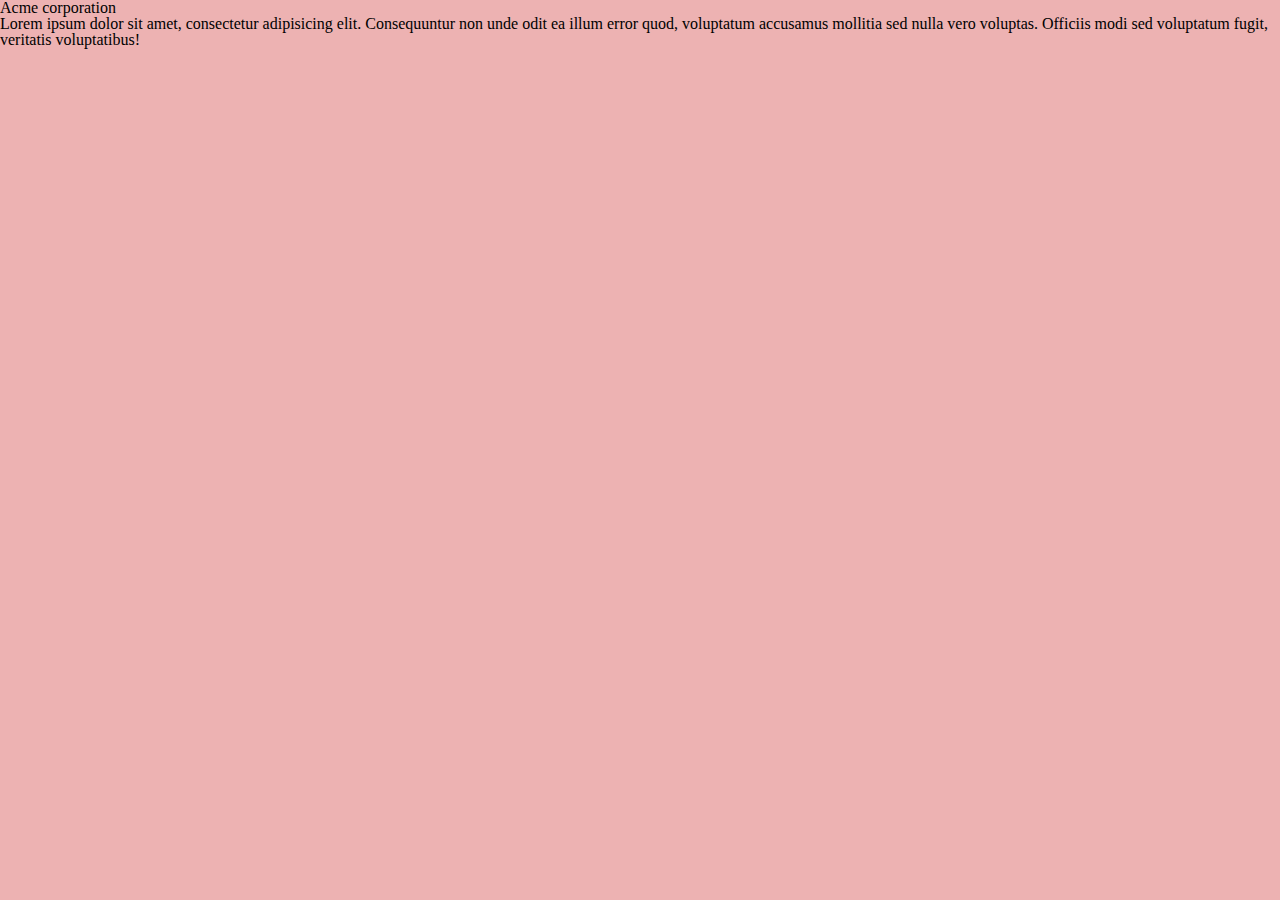
==== home.html @ 65b9d164 "styles" ====
<!DOCTYPE html>
<html lang="en">
<head>
    <meta charset="UTF-8">
    <title>Acme corporation</title>
    <link rel="stylesheet" href="/css/reset.css">
    <link rel="stylesheet" href="/css/styles.css">
</head>
<body>
    <h1>Acme corporation</h1>
    <h2>Lorem ipsum dolor sit amet, consectetur adipisicing elit. Consequuntur non unde odit ea illum error quod, voluptatum accusamus mollitia sed nulla vero voluptas. Officiis modi sed voluptatum fugit, veritatis voluptatibus!</h2>
</body>
</html>
---- css/styles.css ----
body {
    background: rgb(237, 178, 178);

}

table,
th,
td {
    border-collapse: collapse;
}

.table-container {
    background: white;
    margin: 40px auto;
    width: 600px;
    padding: 20px;
    box-shadow: 1px 1px 6px 5px gray;
}

.table-container1 {
    text-align: center; 
    color: #98a2b3
}

.table-container2 {
    text-align: center;
}
/* Заголовок таблицы */

.nametab {
    padding: 24px;
    width: 552px;
    height: 91px;

}

/* Tabl1 */
.border {
    border-bottom: 1px solid #e0e0e0;
    padding: 16px 0px;
    width: 552px;
    height: 56px;
}

.title {
    font-size: 16px;
    font-weight: bolder;
    text-align: right;
    color: #101828;
    width: 126px;
}

.meaning {
    font-size: 15px;
    text-align: right;
    color: #101828;
}

.name {
    font-size: 16px;
    color: #667085;
    width: 376px;
}

/* Tabl2 */

.border2 {

    width: 552px;
    height: 168px;

}

.table2_1 {
    width: 299px;
    height: 120px;
    vertical-align: bottom;
    text-align: left;
    color: #101828;

}

.table2_2 {
    padding: 16px 0px;
    width: 299px;
    height: 120px;
    font-size: 15px;
    vertical-align: bottom;
    text-align: right;
    color: #667085;
}

/* Tabl3 */

.border3 {

    width: 552px;
    height: 30px;
    
}

.table3 {
    vertical-align: auto;
    text-align: center;
    color: #101828;

}
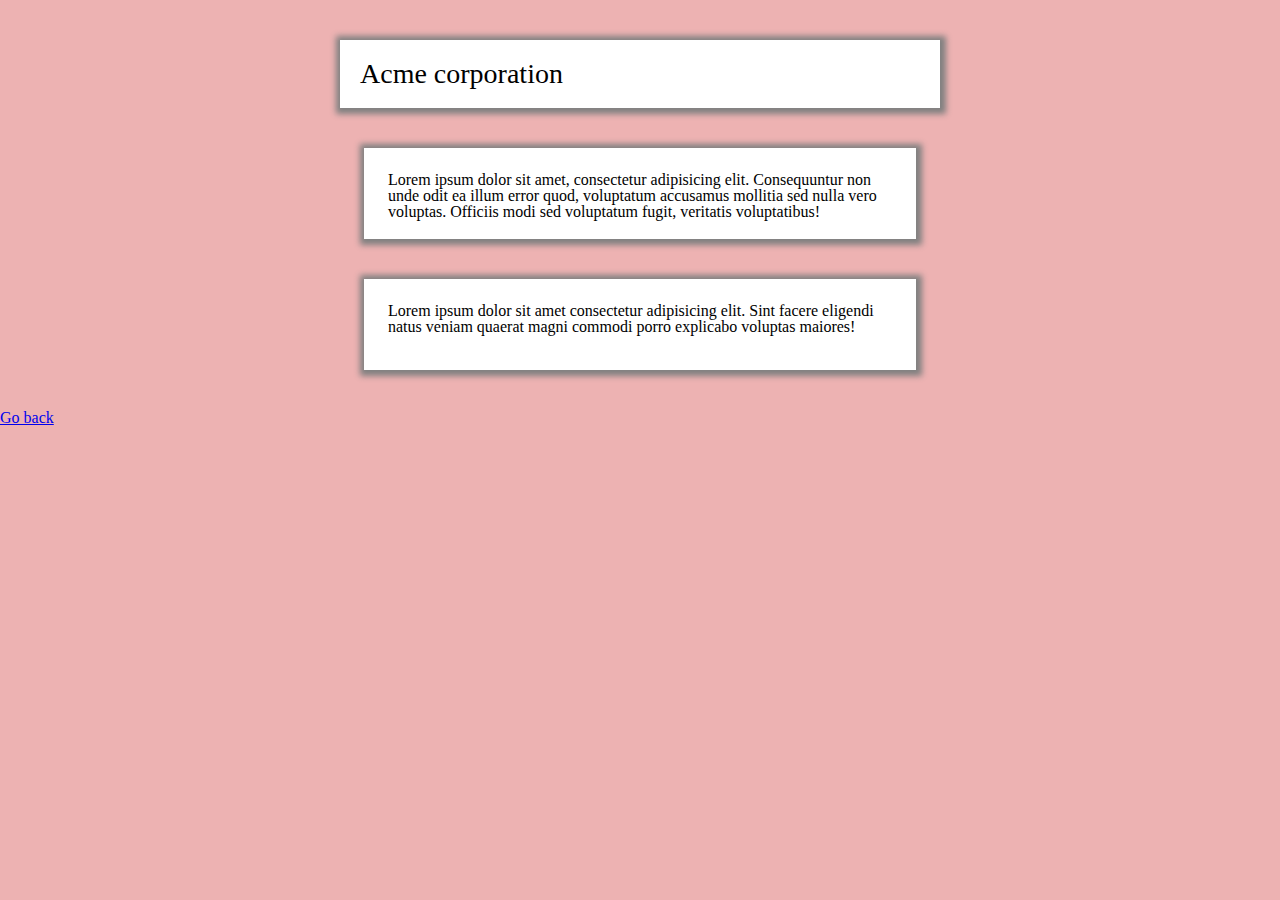
==== commit d08f2aa5: "3" ====
--- a/home.html
+++ b/home.html
@@ -7,7 +7,9 @@
     <link rel="stylesheet" href="/css/styles.css">
 </head>
 <body>
-    <h1>Acme corporation</h1>
-    <h2>Lorem ipsum dolor sit amet, consectetur adipisicing elit. Consequuntur non unde odit ea illum error quod, voluptatum accusamus mollitia sed nulla vero voluptas. Officiis modi sed voluptatum fugit, veritatis voluptatibus!</h2>
+    <h1 class="table-container nametab1">Acme corporation</h1>
+    <h2 class="table-container nametab">Lorem ipsum dolor sit amet, consectetur adipisicing elit. Consequuntur non unde odit ea illum error quod, voluptatum accusamus mollitia sed nulla vero voluptas. Officiis modi sed voluptatum fugit, veritatis voluptatibus!</h2>
+    <p class="table-container nametab">Lorem ipsum dolor sit amet consectetur adipisicing elit. Sint facere eligendi natus veniam quaerat magni commodi porro explicabo voluptas maiores!</p>
+    <a href="/index.html">Go back</a>
 </body>
 </html>--- a/css/styles.css
+++ b/css/styles.css
@@ -7,6 +7,7 @@
 th,
 td {
     border-collapse: collapse;
+    vertical-align: middle;
 }
 
 .table-container {
@@ -14,6 +15,7 @@
     margin: 40px auto;
     width: 600px;
     padding: 20px;
+
     box-shadow: 1px 1px 6px 5px gray;
 }
 
@@ -34,12 +36,24 @@
 
 }
 
+.nametab1 {
+    color: #000000; 
+    font-size: 28px;
+}
+
+.nametab2 {
+    color: #667085; 
+    font-size: 15px;
+}
+
+
 /* Tabl1 */
 .border {
     border-bottom: 1px solid #e0e0e0;
-    padding: 16px 0px;
     width: 552px;
     height: 56px;
+    
+
 }
 
 .title {
@@ -80,6 +94,19 @@
 
 }
 
+.table2_1_name {
+    font-size: 16px; 
+    font-weight: bolder;
+    color: #101828; 
+    margin-bottom: 0px;
+}
+
+.table2_1_pod {
+    font-size: 15px; 
+    color: #667085; 
+    margin-top: 0px;
+}
+
 .table2_2 {
     padding: 16px 0px;
     width: 299px;
